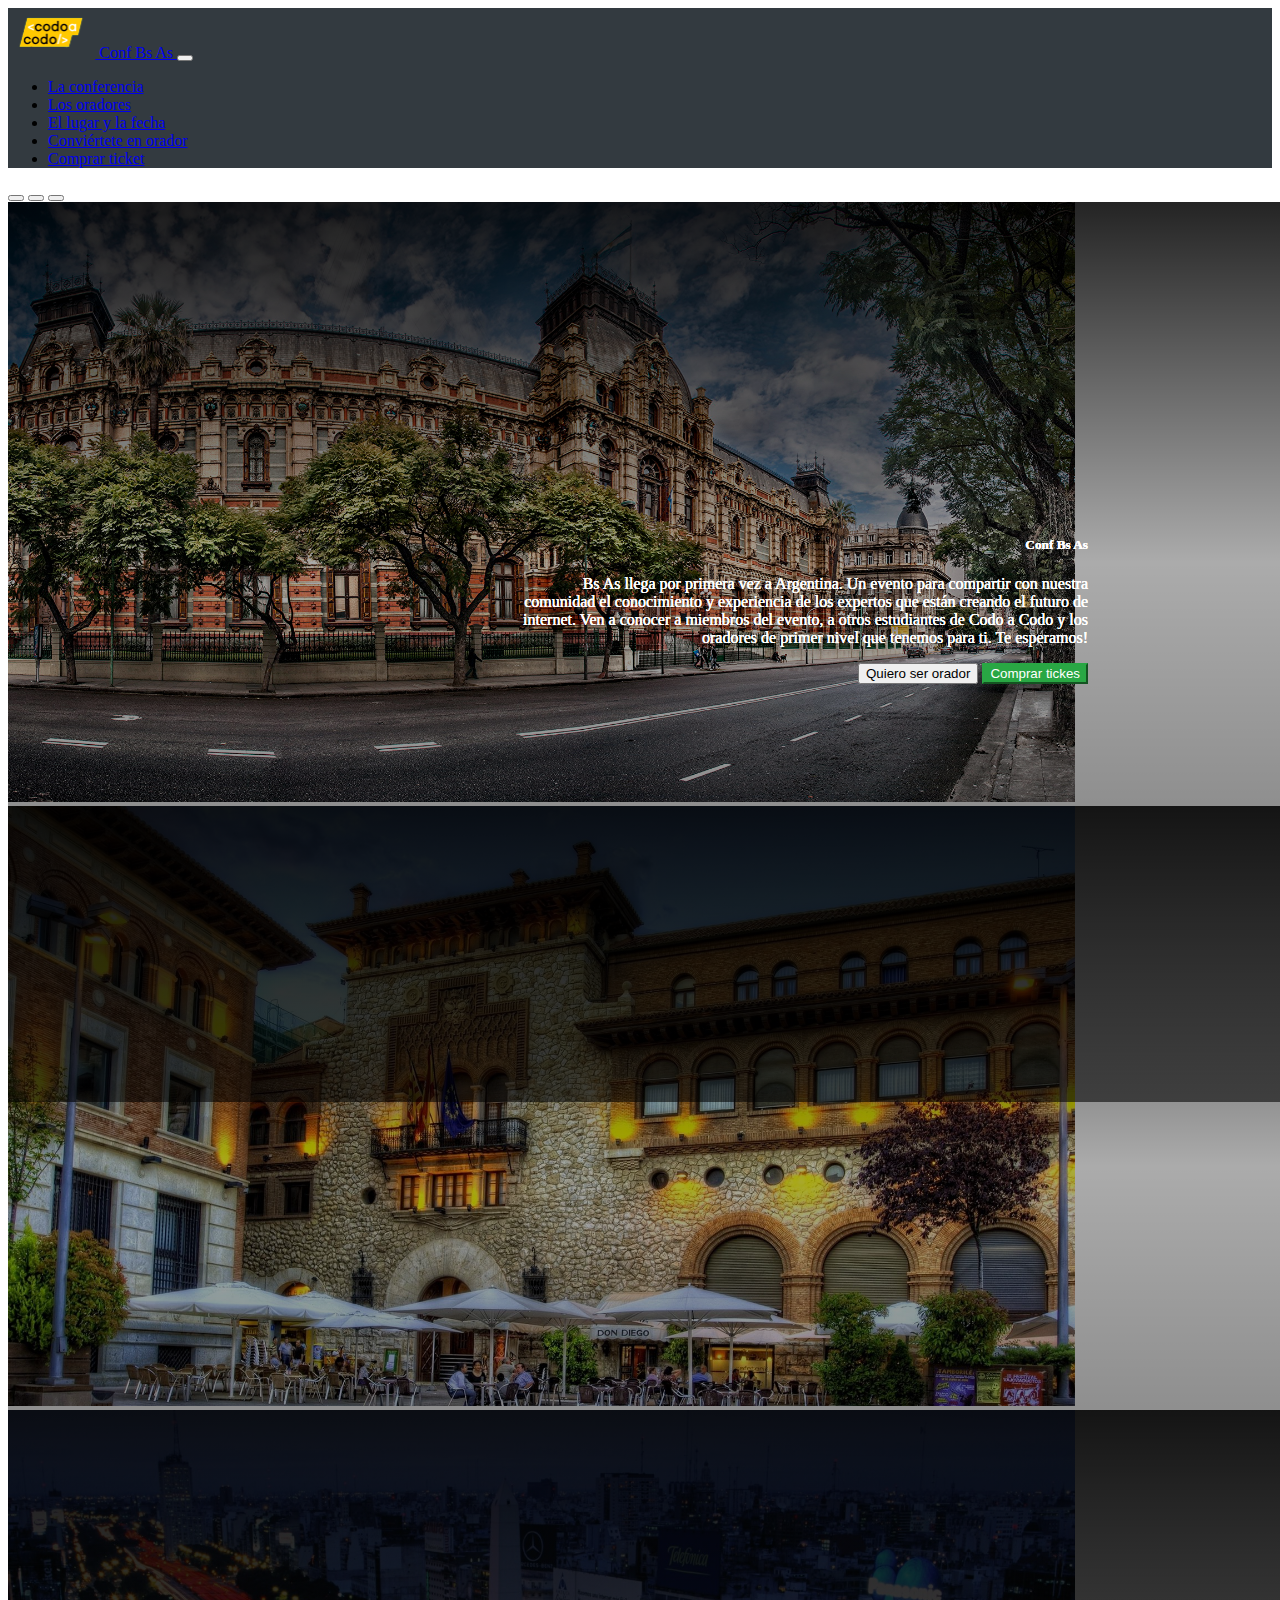
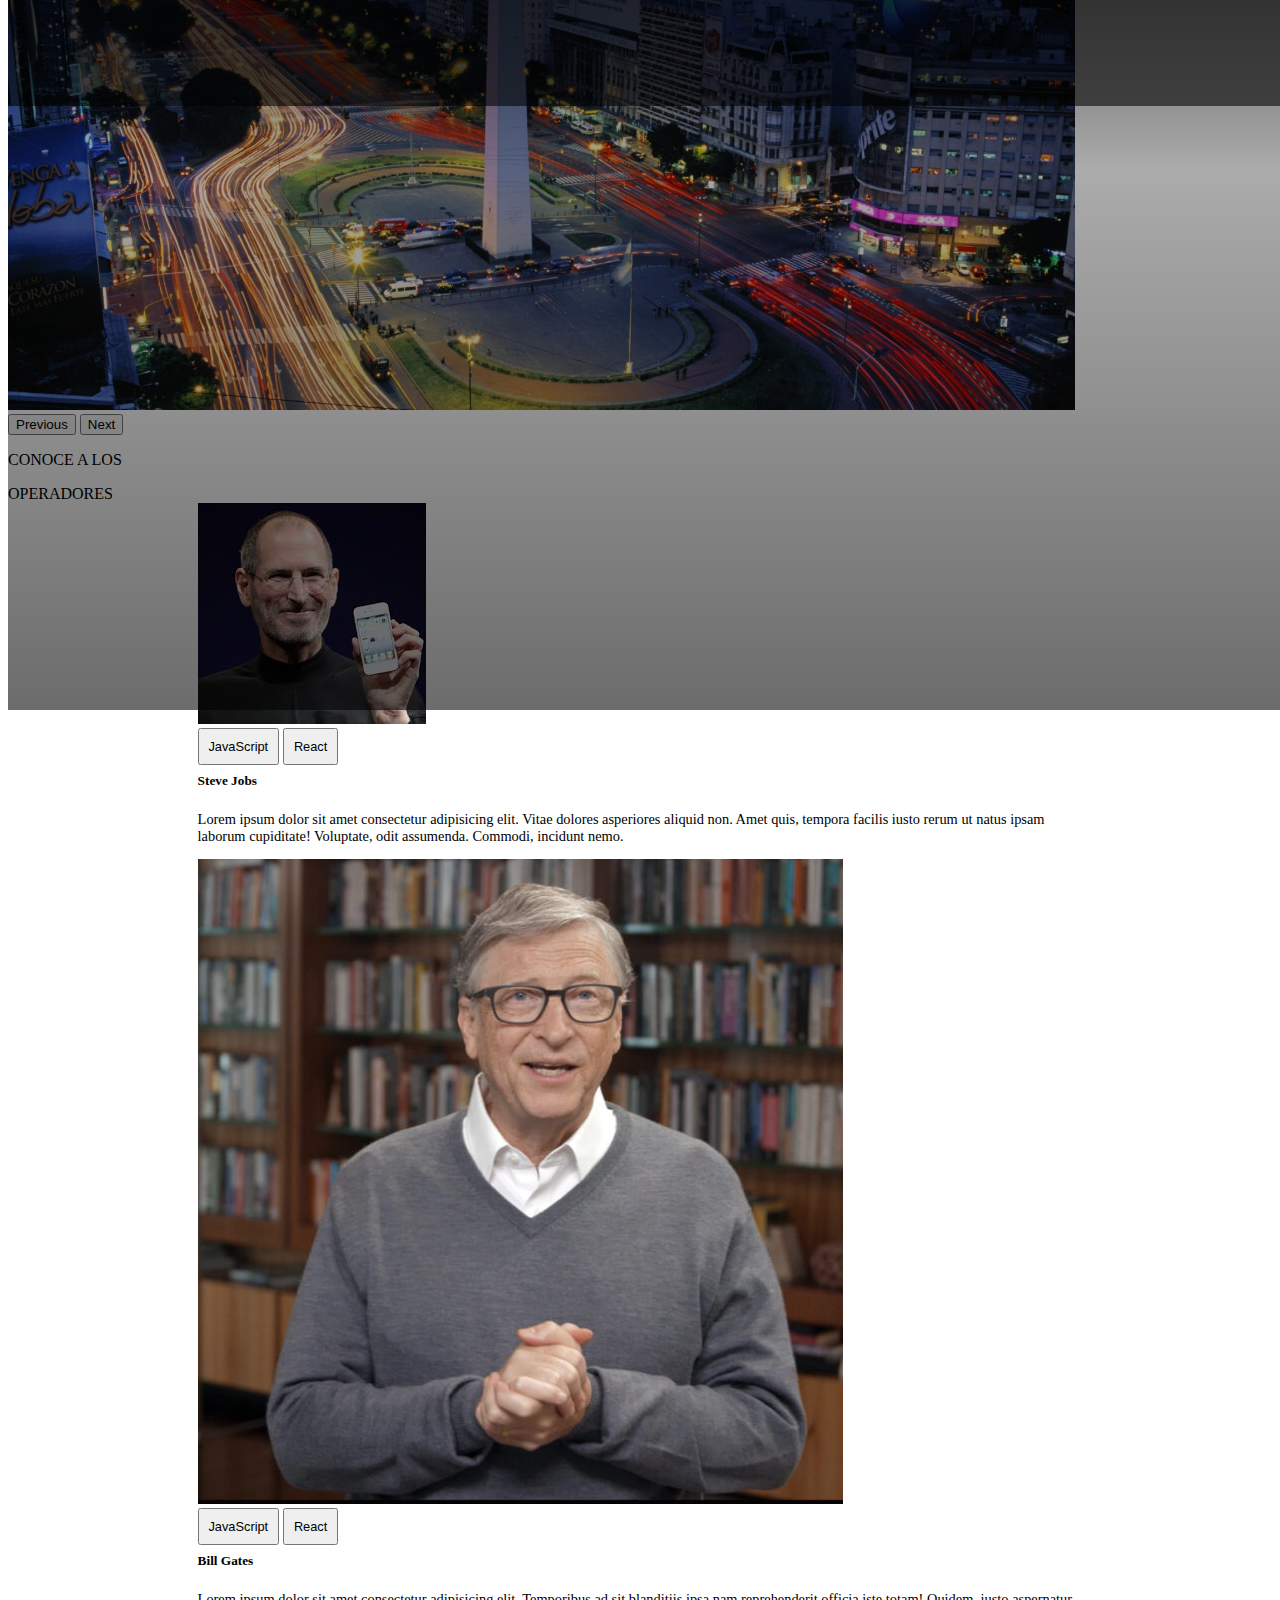
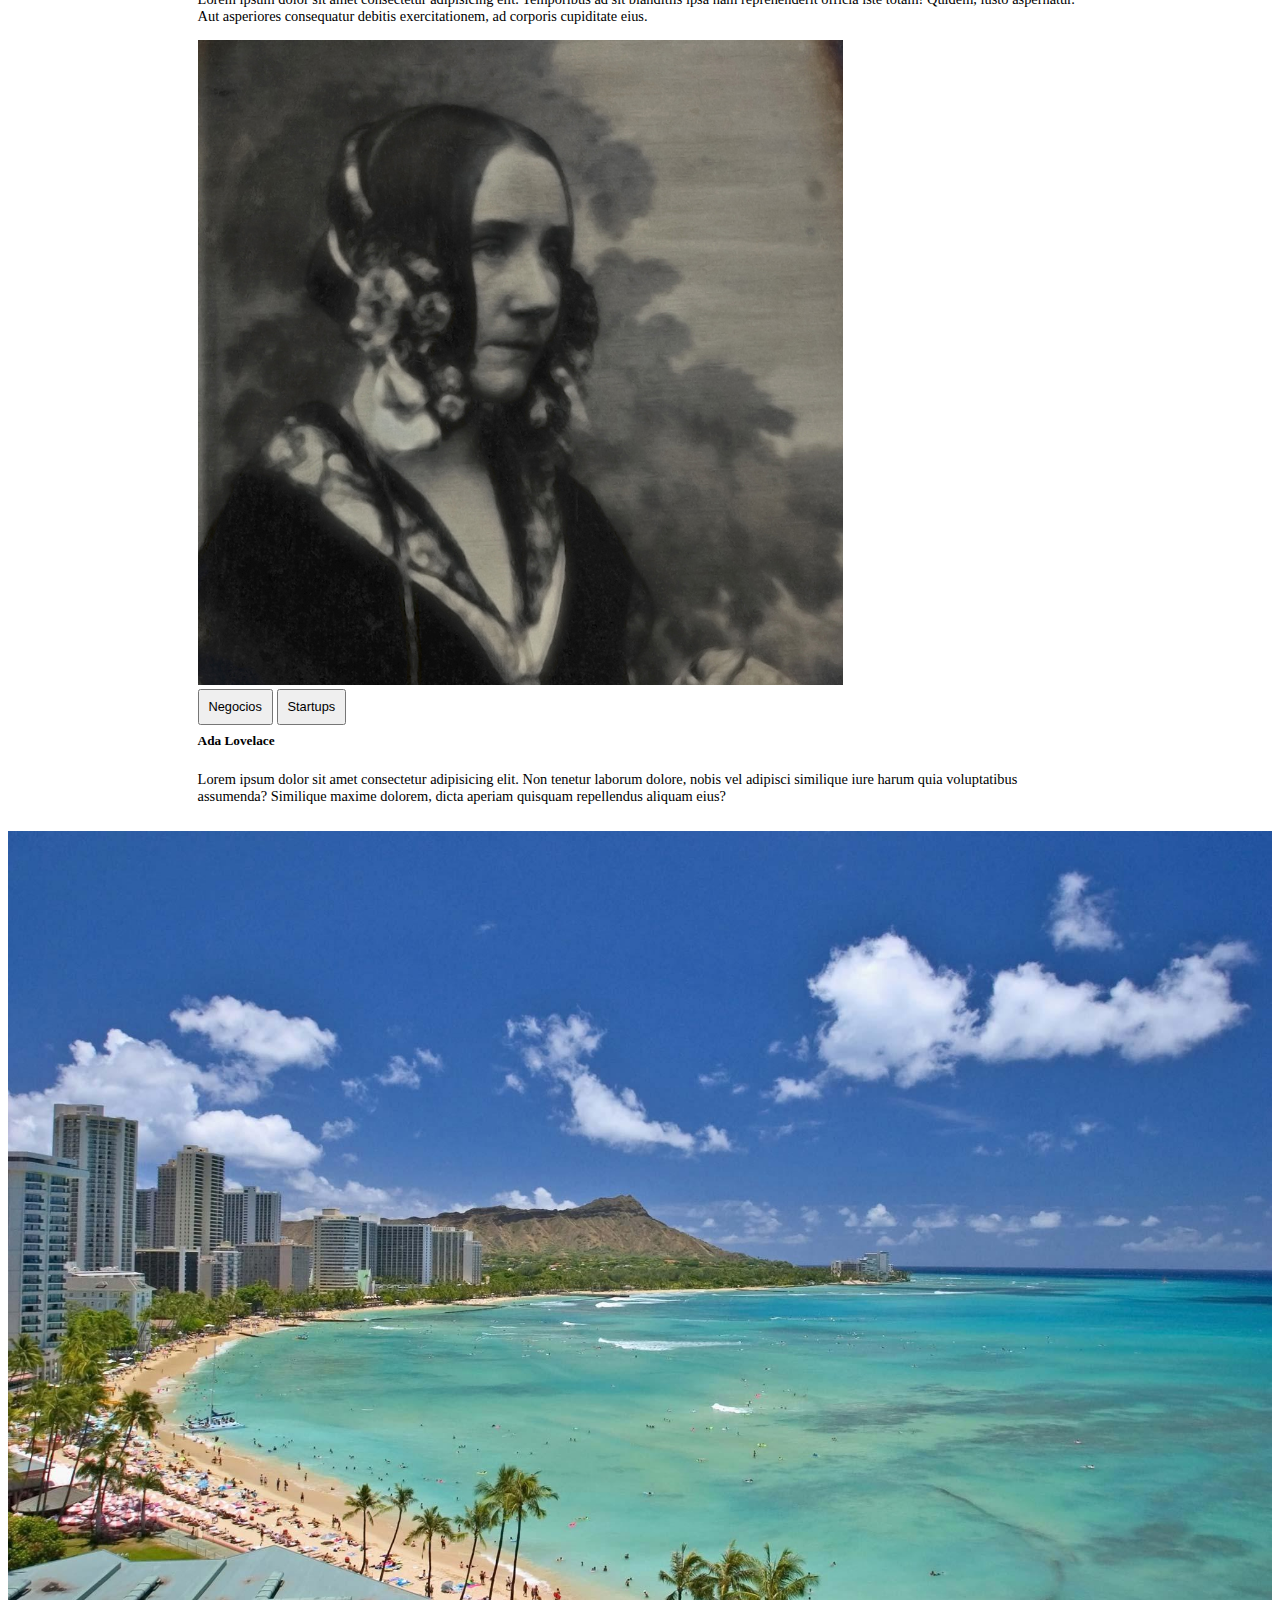
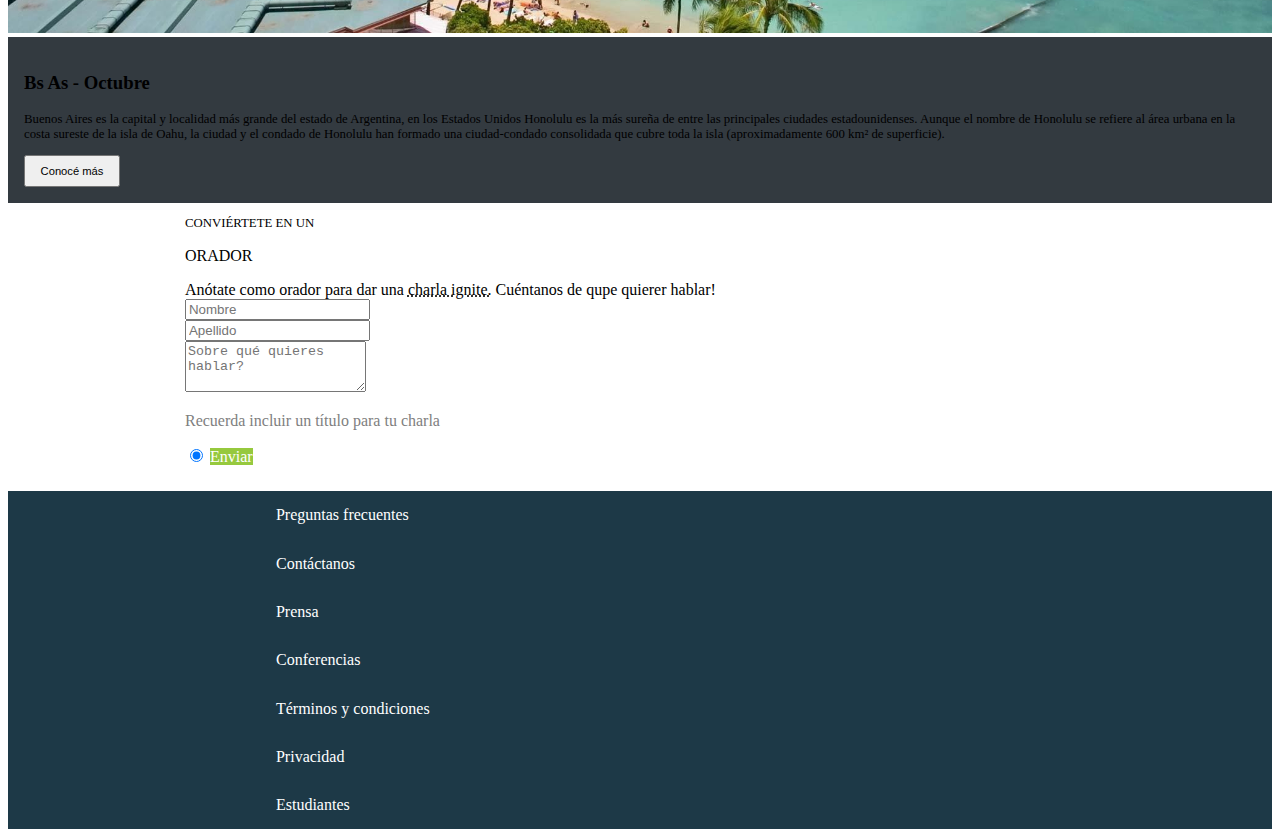
==== index.html @ 8b505942 "Trabajo Practico Integrador Front End - Codo a Codo - Comisión 22035" ====
<!doctype html>
<html lang="es">
  <head>
    <!-- Required meta tags -->
    <meta charset="utf-8">
    <meta name="viewport" content="width=device-width, initial-scale=1">
    <!-- Bootstrap CSS -->
    <link href="https://cdn.jsdelivr.net/npm/bootstrap@5.1.3/dist/css/bootstrap.min.css" rel="stylesheet" integrity="sha384-1BmE4kWBq78iYhFldvKuhfTAU6auU8tT94WrHftjDbrCEXSU1oBoqyl2QvZ6jIW3" crossorigin="anonymous">
    <title>Bienvenido</title>
    <link rel="stylesheet" href="css/style.css">
  </head>
  <body>
        <div class="container-fluid p-0">
                <header>
                    <nav class="navbar navbar-expand-lg navbar-dark estilo__nav">
                        <div class="container">
                            <a class="navbar-brand" href="#">
                                <img src="img/codoacodo.png" alt="" height="50" class="d-inline-block align-text-center">
                                Conf Bs As
                            </a>
                            <button class="navbar-toggler" type="button" data-bs-toggle="collapse" data-bs-target="#navbarNavAltMarkup" aria-controls="navbarNavAltMarkup" aria-expanded="false" aria-label="Toggle navigation">
                                <span class="navbar-toggler-icon"></span>
                            </button>
                            <div class="collapse navbar-collapse justify-content-end" id="navbarNavAltMarkup">
                                <ul class="navbar-nav">
                                    <li class="nav-item">
                                        <a class="nav-link active" aria-current="page" href="#">La conferencia</a>
                                    </li>
                                    <li class="nav-item">
                                        <a class="nav-link" href="#">Los oradores</a>
                                    </li>
                                    <li class="nav-item">
                                        <a class="nav-link" href="#">El lugar y la fecha</a>
                                    </li>
                                    <li class="nav-item">
                                        <a class="nav-link" href="#">Conviértete en orador</a>
                                    </li>
                                    <li class="nav-item">
                                        <a class="nav-link text-success" href="#">Comprar ticket</a>
                                    </li>
                                </ul>
                            </div>
                        </div>
                    </nav>
                </header>
                <main>
                  <article>
                    <div id="carouselExampleCaptions" class="carousel slide" data-bs-ride="carousel">
                      <div class="carousel-indicators">
                        <button type="button" data-bs-target="#carouselExampleCaptions" data-bs-slide-to="0" class="active" aria-current="true" aria-label="Slide 1"></button>
                        <button type="button" data-bs-target="#carouselExampleCaptions" data-bs-slide-to="1" aria-label="Slide 2"></button>
                        <button type="button" data-bs-target="#carouselExampleCaptions" data-bs-slide-to="2" aria-label="Slide 3"></button>
                      </div>
                      <div class="carousel-inner">
                        
                        <div class="carousel-item active">
                          <div class="gradiente"></div>
                          <img src="img/ba1.jpg" class="d-block w-100" alt="...">
                          <div class="carousel-caption d-none d-md-block">
                            <h5>Conf Bs As</h5>
                            <p>Bs As llega por primera vez a Argentina. Un evento para compartir con nuestra comunidad el conocimiento y experiencia de los
                              expertos que están creando el futuro de internet. Ven a conocer a miembros del evento, a otros estudiantes de Codo a Codo y 
                              los oradores de primer nivel que tenemos para ti. Te esperamos!</p>
                            <div class="d-grid gap-2 d-md-block">
                              <button type="button" class="btn btn-outline-light">Quiero ser orador</button>
                              <button type="button" class="btn btn-success">Comprar tickes</button>
                            </div>
                          </div>
                        </div>
                        <div class="carousel-item">
                          <div class="gradiente"></div>
                          <img src="img/ba2.jpg" class="d-block w-100" alt="...">
                          <div class="carousel-caption d-none d-md-block">
                            <h5>Conf Bs As</h5>
                            <p>Bs As llega por primera vez a Argentina. Un evento para compartir con nuestra comunidad el conocimiento y experiencia de los
                              expertos que están creando el futuro de internet. Ven a conocer a miembros del evento, a otros estudiantes de Codo a Codo y 
                              los oradores de primer nivel que tenemos para ti. Te esperamos!</p>
                            <div class="d-grid gap-2 d-md-block">
                              <button type="button" class="btn btn-outline-light">Quiero ser orador</button>
                              <button type="button" class="btn btn-success">Comprar tickes</button>
                            </div>
                          </div>
                        </div>
                        <div class="carousel-item">
                          <div class="gradiente"></div>
                          <img src="img/ba3.jpg" class="d-block w-100" alt="...">
                          <div class="carousel-caption d-none d-md-block">
                            <h5>Conf Bs As</h5>
                            <p>Bs As llega por primera vez a Argentina. Un evento para compartir con nuestra comunidad el conocimiento y experiencia de los
                              expertos que están creando el futuro de internet. Ven a conocer a miembros del evento, a otros estudiantes de Codo a Codo y 
                              los oradores de primer nivel que tenemos para ti. Te esperamos!</p>
                            <div class="d-grid gap-2 d-md-block">
                              <button type="button" class="btn btn-outline-light">Quiero ser orador</button>
                              <button type="button" class="btn btn-success">Comprar tickes</button>
                            </div>
                          </div>
                        </div>
                      </div>
                      <button class="carousel-control-prev" type="button" data-bs-target="#carouselExampleCaptions" data-bs-slide="prev">
                        <span class="carousel-control-prev-icon" aria-hidden="true"></span>
                        <span class="visually-hidden">Previous</span>
                      </button>
                      <button class="carousel-control-next" type="button" data-bs-target="#carouselExampleCaptions" data-bs-slide="next">
                        <span class="carousel-control-next-icon" aria-hidden="true"></span>
                        <span class="visually-hidden">Next</span>
                      </button>
                    </div>
                  </article>

                  <article>
                    <div class="text-center">
                      <p>CONOCE A LOS</p>
                      <p class="fs-4 fw-bold">OPERADORES</p>
                    </div>
                    <div class="div card__oradores">
                      <div class="row row-cols-1 row-cols-md-3 g-4">
                        <div class="col">
                          <div class="card h-100">
                            <img src="img/steve.jpg" class="card-img-top" alt="...">
                            <div class="card-body">
                              <button type="button" class="btn btn-warning fw-bold">JavaScript</button>
                              <button type="button" class="btn btn-info fw-bold text-light">React</button>
                              <h5 class="card-title">Steve Jobs</h5>
                              <p class="card-text">Lorem ipsum dolor sit amet consectetur adipisicing elit. Vitae dolores asperiores aliquid non. Amet quis, tempora facilis iusto rerum ut natus ipsam laborum cupiditate! Voluptate, odit assumenda. Commodi, incidunt nemo.</p>
                            </div>
                          </div>
                        </div>
                        <div class="col">
                          <div class="card h-100">
                            <img src="img/bill.jpg" class="card-img-top" alt="...">
                            <div class="card-body">
                              <button type="button" class="btn btn-warning fw-bold">JavaScript</button>
                              <button type="button" class="btn btn-info fw-bold text-light">React</button>
                              <h5 class="card-title">Bill Gates</h5>
                              <p class="card-text">Lorem ipsum dolor sit amet consectetur adipisicing elit. Temporibus ad sit blanditiis ipsa nam reprehenderit officia iste totam! Quidem, iusto aspernatur. Aut asperiores consequatur debitis exercitationem, ad corporis cupiditate eius.</p>
                            </div>
                          </div>
                        </div>
                        <div class="col">
                          <div class="card h-100">
                            <img src="img/ada.jpeg" class="card-img-top" alt="...">
                            <div class="card-body">
                              <button type="button" class="btn btn-secondary fw-bold">Negocios</button>
                              <button type="button" class="btn btn-danger fw-bold text-light">Startups</button>
                              <h5 class="card-title">Ada Lovelace</h5>
                              <p class="card-text">Lorem ipsum dolor sit amet consectetur adipisicing elit. Non tenetur laborum dolore, nobis vel adipisci similique iure harum quia voluptatibus assumenda? Similique maxime dolorem, dicta aperiam quisquam repellendus aliquam eius?</p>
                            </div>
                          </div>
                        </div>
                      </div>
                    </div>
                  </article>

                  <article>
                    <div class="row pantalla__dividida">
                        <div class="col-md-6 pantalla__dividida__img">
                          <img src="img/honolulu.jpg" width = "1000" alt="">
                        </div>
                        <div class="col-md-6 pantalla__dividida__texto text-light">
                          <h3>Bs As - Octubre</h3>
                          <p>Buenos Aires es la capital y localidad más grande del estado de Argentina,
                            en los Estados Unidos
                            Honolulu es la más sureña de entre las principales ciudades estadounidenses.
                            Aunque el nombre de Honolulu se refiere al área urbana en la costa sureste de la isla
                            de Oahu, la ciudad y el condado de Honolulu han formado una ciudad-condado 
                            consolidada que cubre toda la isla (aproximadamente 600 km² de superficie).</p>
                            <button type="button" class="btn btn-outline-light">Conocé más</button>
                        </div>
                    </div>
                  </article>

                  <article>
                    <div class="article__form">
                      <div class="text-center mb-2">
                        <p class="parrafo">CONVIÉRTETE EN UN</p>
                        <p class="fs-2 fw-bold">ORADOR</p>
                        <P>Anótate como orador para dar una <abbr title="attribute">charla ignite.</abbr> Cuéntanos de qupe quierer hablar!</P>
                      </div>
                      <div class="row">
                        <div class="col">
                          <input type="text" class="form-control" placeholder="Nombre" aria-label="First name">
                        </div>
                        <div class="col">
                          <input type="text" class="form-control" placeholder="Apellido" aria-label="Last name">
                        </div>
                      </div>
                      <div class="mb-3 mt-3">
                        <textarea class="form-control" placeholder="Sobre qué quieres hablar?" id="floatingTextarea2" rows="3"></textarea>
                        <div class="text__area">
                          <p>Recuerda incluir un título para tu charla</p>
                        </div>
                      </div>
                      <div class="article__form__btn">
                        <input type="radio" class="btn-check" name="options-outlined" id="success-outlined" autocomplete="off" checked>
                        <label class="btn" for="success-outlined">Enviar</label>
                      </div>
                    </div>
                  </article>
                </main>

                <footer>
                  <div class="foooter__links">
                    <div class="row row__footer">
                      <div class="col-xl text-center list__footer" ><a href="">Preguntas frecuentes</a> </div>
                      <div class="col-xl text-center list__footer" ><a href="">Contáctanos</a> </div>
                      <div class="col-xl text-center list__footer" ><a href="">Prensa</a> </div>
                      <div class="col-xl text-center list__footer" ><a href="">Conferencias</a> </div>
                      <div class="col-xl text-center list__footer" ><a href="">Términos y condiciones</a> </div>
                      <div class="col-xl text-center list__footer" ><a href="">Privacidad</a> </div>
                      <div class="col-xl text-center list__footer" ><a href="">Estudiantes</a> </li>
                    </div>
                  </div>
                </footer>
        </div>
    <!-- Option 1: Bootstrap Bundle with Popper -->
    <script src="https://cdn.jsdelivr.net/npm/bootstrap@5.1.3/dist/js/bootstrap.bundle.min.js" integrity="sha384-ka7Sk0Gln4gmtz2MlQnikT1wXgYsOg+OMhuP+IlRH9sENBO0LRn5q+8nbTov4+1p" crossorigin="anonymous"></script>
  </body>
</html>
---- css/style.css ----
.estilo__nav{
    background-color: #333a40;
}


.carousel-item img{
    position: relative;
    object-fit: cover;
    max-height: 600px;
    Overflow: hidden;
    z-index: 0;
}

.carousel-caption {
    position: absolute;
    right: 15%;
    bottom: 1.25rem;
    left: 40%;
    padding-top: 1.25rem;
    padding-bottom: 12.25rem;
    color: #fff;
    text-align: end;
    z-index: 30;
}

.btn-success {
    color: #fff;
    background-color: #29a744;
    border-color: #29a744;
}

.carousel{
    margin-bottom: 1%;
}
.gradiente{
    position: absolute;
    width: 100%;
    height: 100%;
    background-image: linear-gradient(to top,rgba(0, 0, 0, 0.577) 0,rgba(0, 0, 0, 0.329) 60%,rgb(0 0 0 / 86%) 100%);
    z-index: 10;
}

.carousel-control-next{
    z-index: 30;
}

.carousel-control-prev{
    z-index: 30;
}

.text-center p{
    margin-bottom: 0px;
}
.card__oradores{
    margin: 0% 15% 2% 15%;
}

.card img{
    Overflow: hidden;
    object-fit: contain ;
}

.card-title {
    margin-top: 0.5rem;
}

.card-body{
    height: 35%;
}

.card-body p {
    font-size: 0.9rem;
}

.card-body button{
    padding: 1%;
    font-size: 80%;
}

.pantalla__dividida{
    margin: 0 0 1% 0;
}

.pantalla__dividida__texto {
    padding: 1rem;
    background-color: #333a40;
}
.pantalla__dividida__texto p{
    font-size: 0.8rem;

}
.pantalla__dividida__img{
    padding: 0;
}
.pantalla__dividida__img img{
    object-fit: cover;
    width: 100%;
}

.pantalla__dividida button{
    height: 2rem;
    width: 6rem;
    font-size: 0.7rem;
    padding: 0;
}

.article__form{
    padding: 0% 14% 2% 14%;
}

.parrafo{
    font-size: 0.8rem;
}

.article__form__btn label{
    background-color: #96c93e;
    width: 100%;
    color: white;
}

.text__area{
    color: gray;
}

.list__footer{
    margin-bottom: 0px;
    padding: 2%;
}

.row__footer{
    margin: 0%;
    padding: 0% 20% 0% 20%;
}
.list__footer a{
    color: white;
    text-decoration: none;
}

.foooter__links{
    background-color: #1d3947;
}
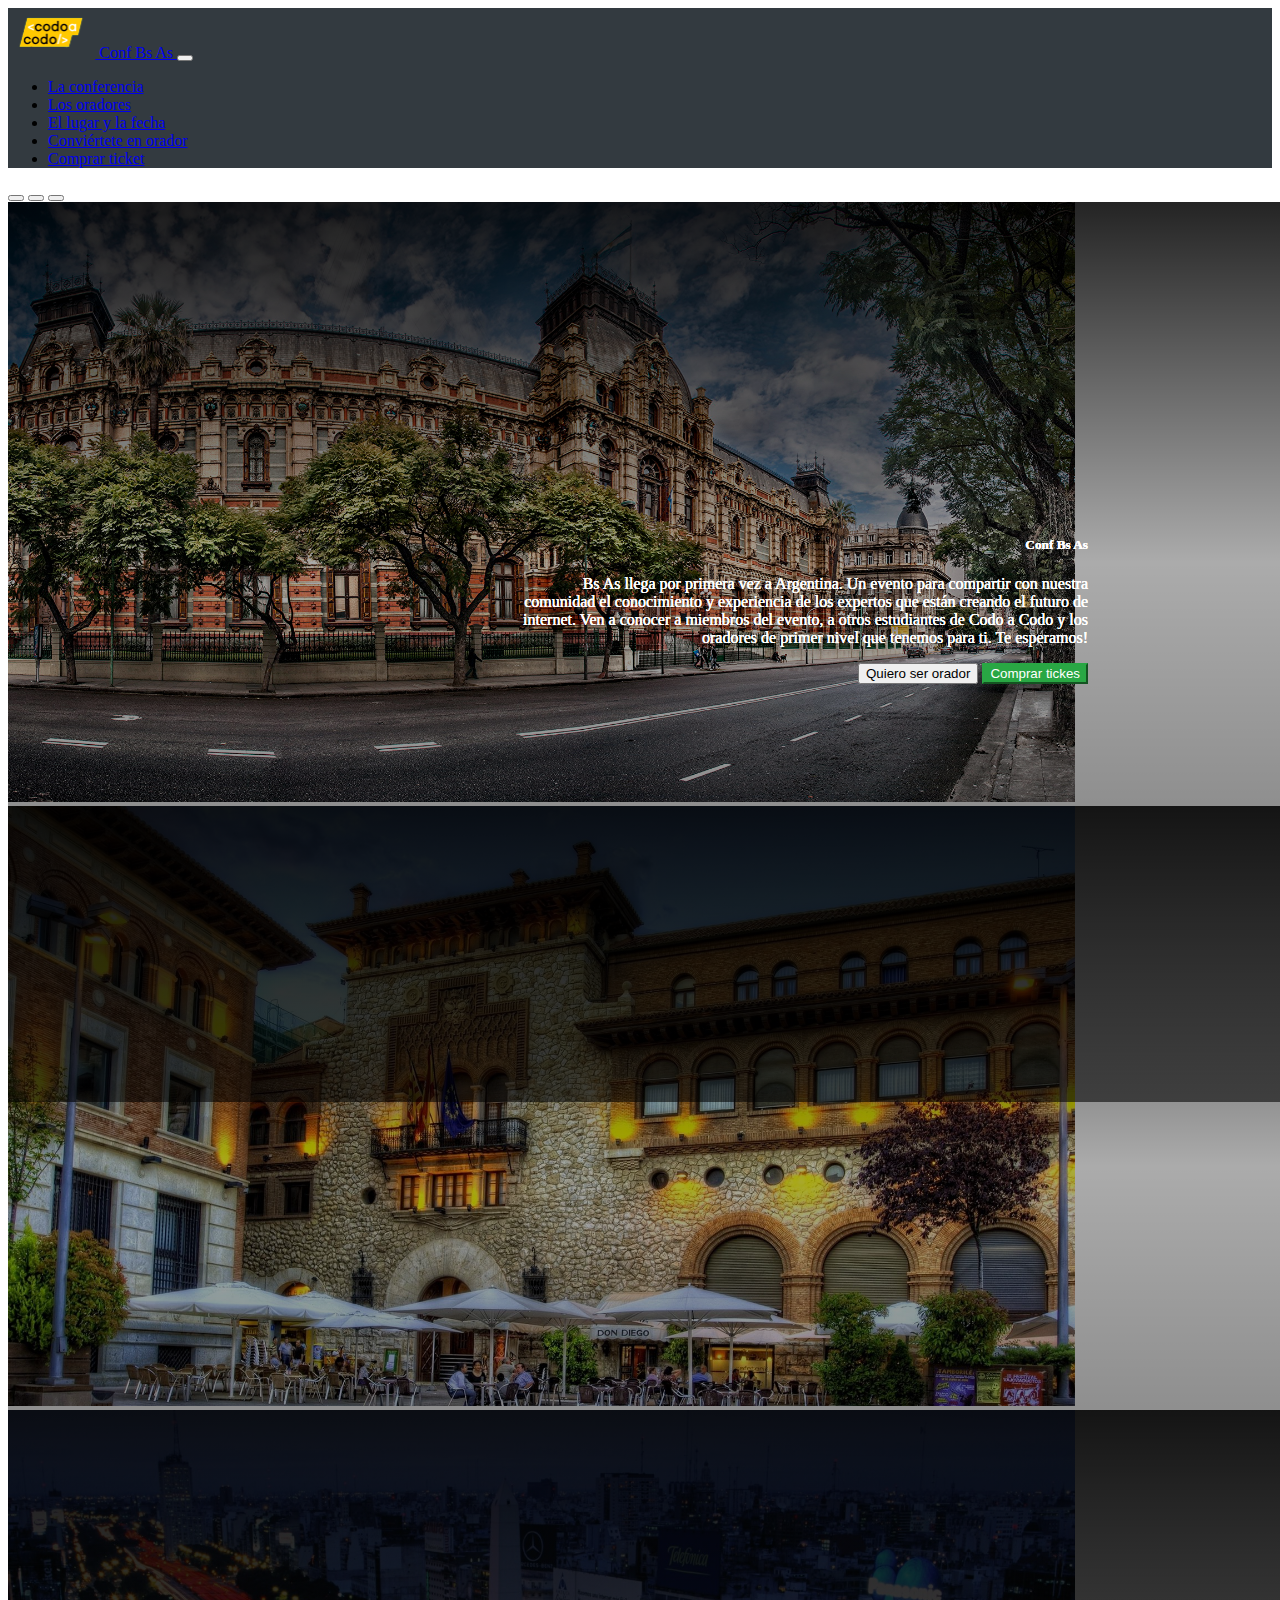
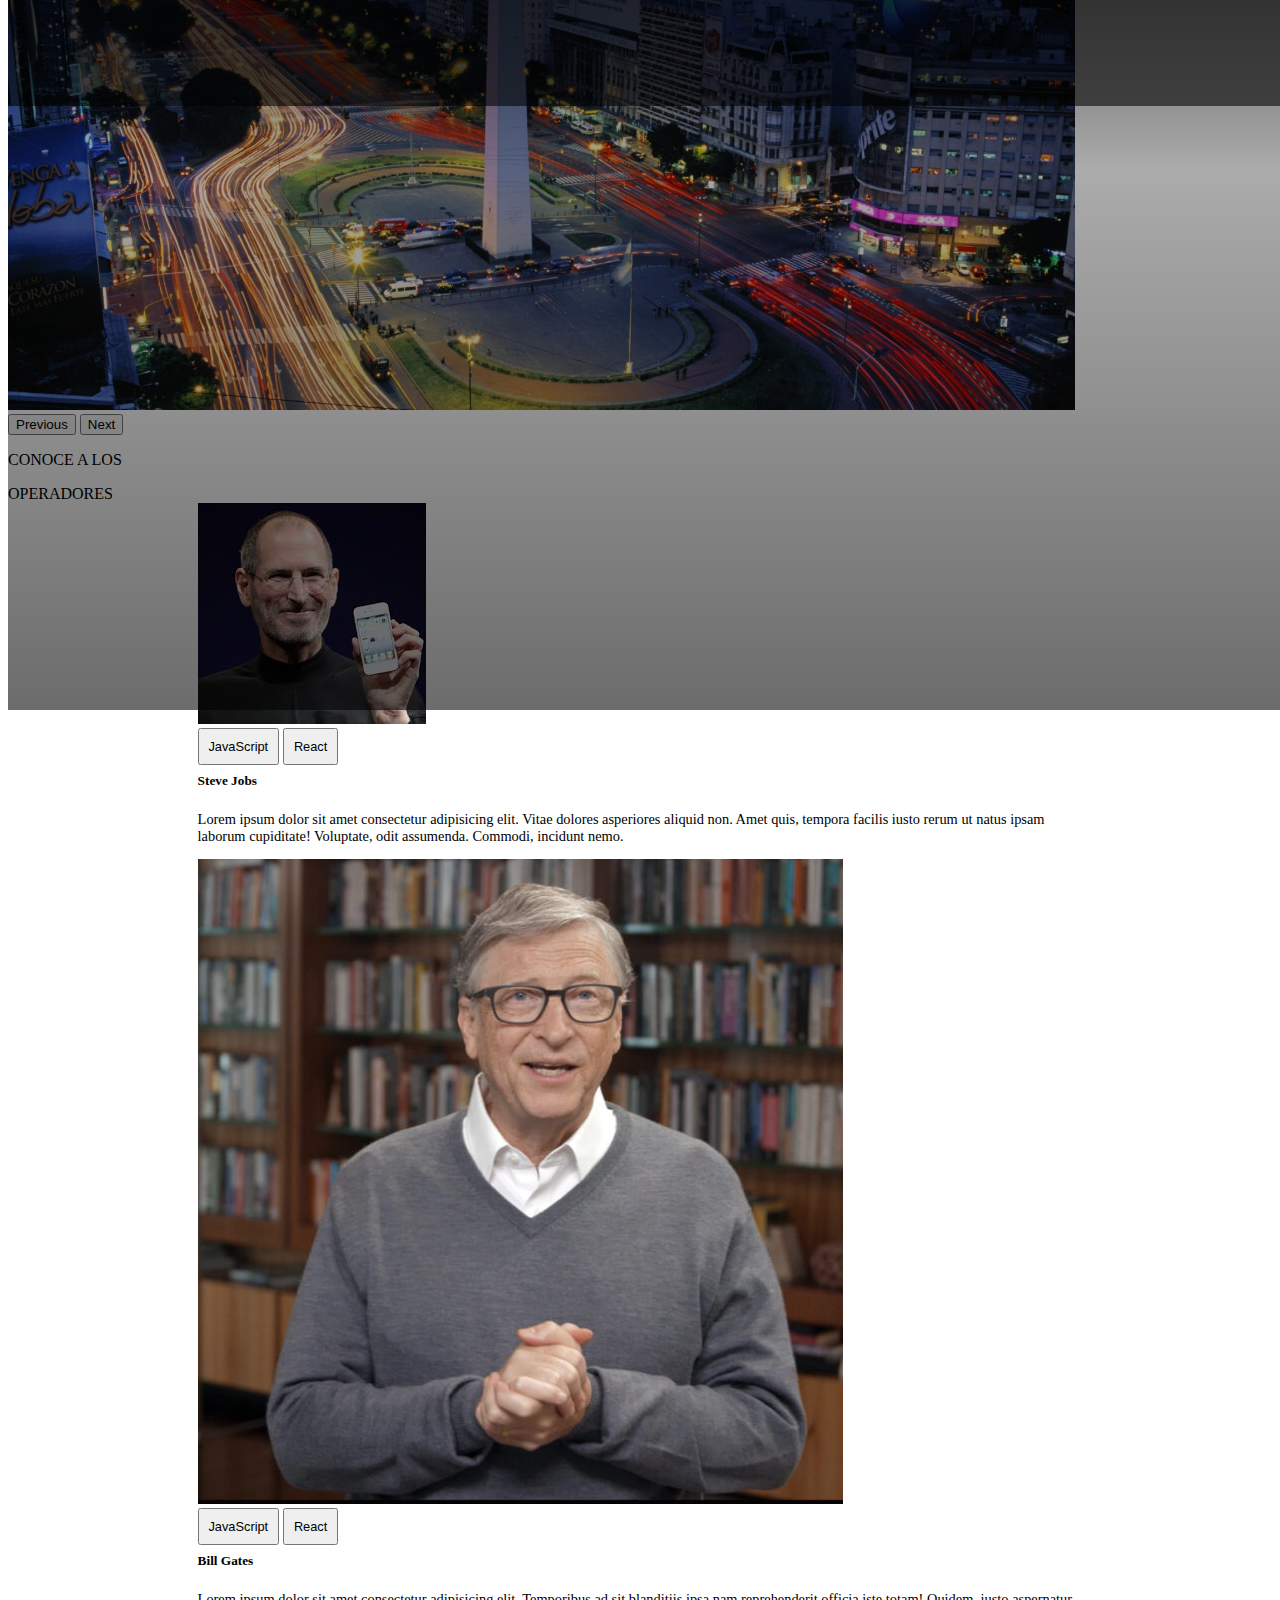
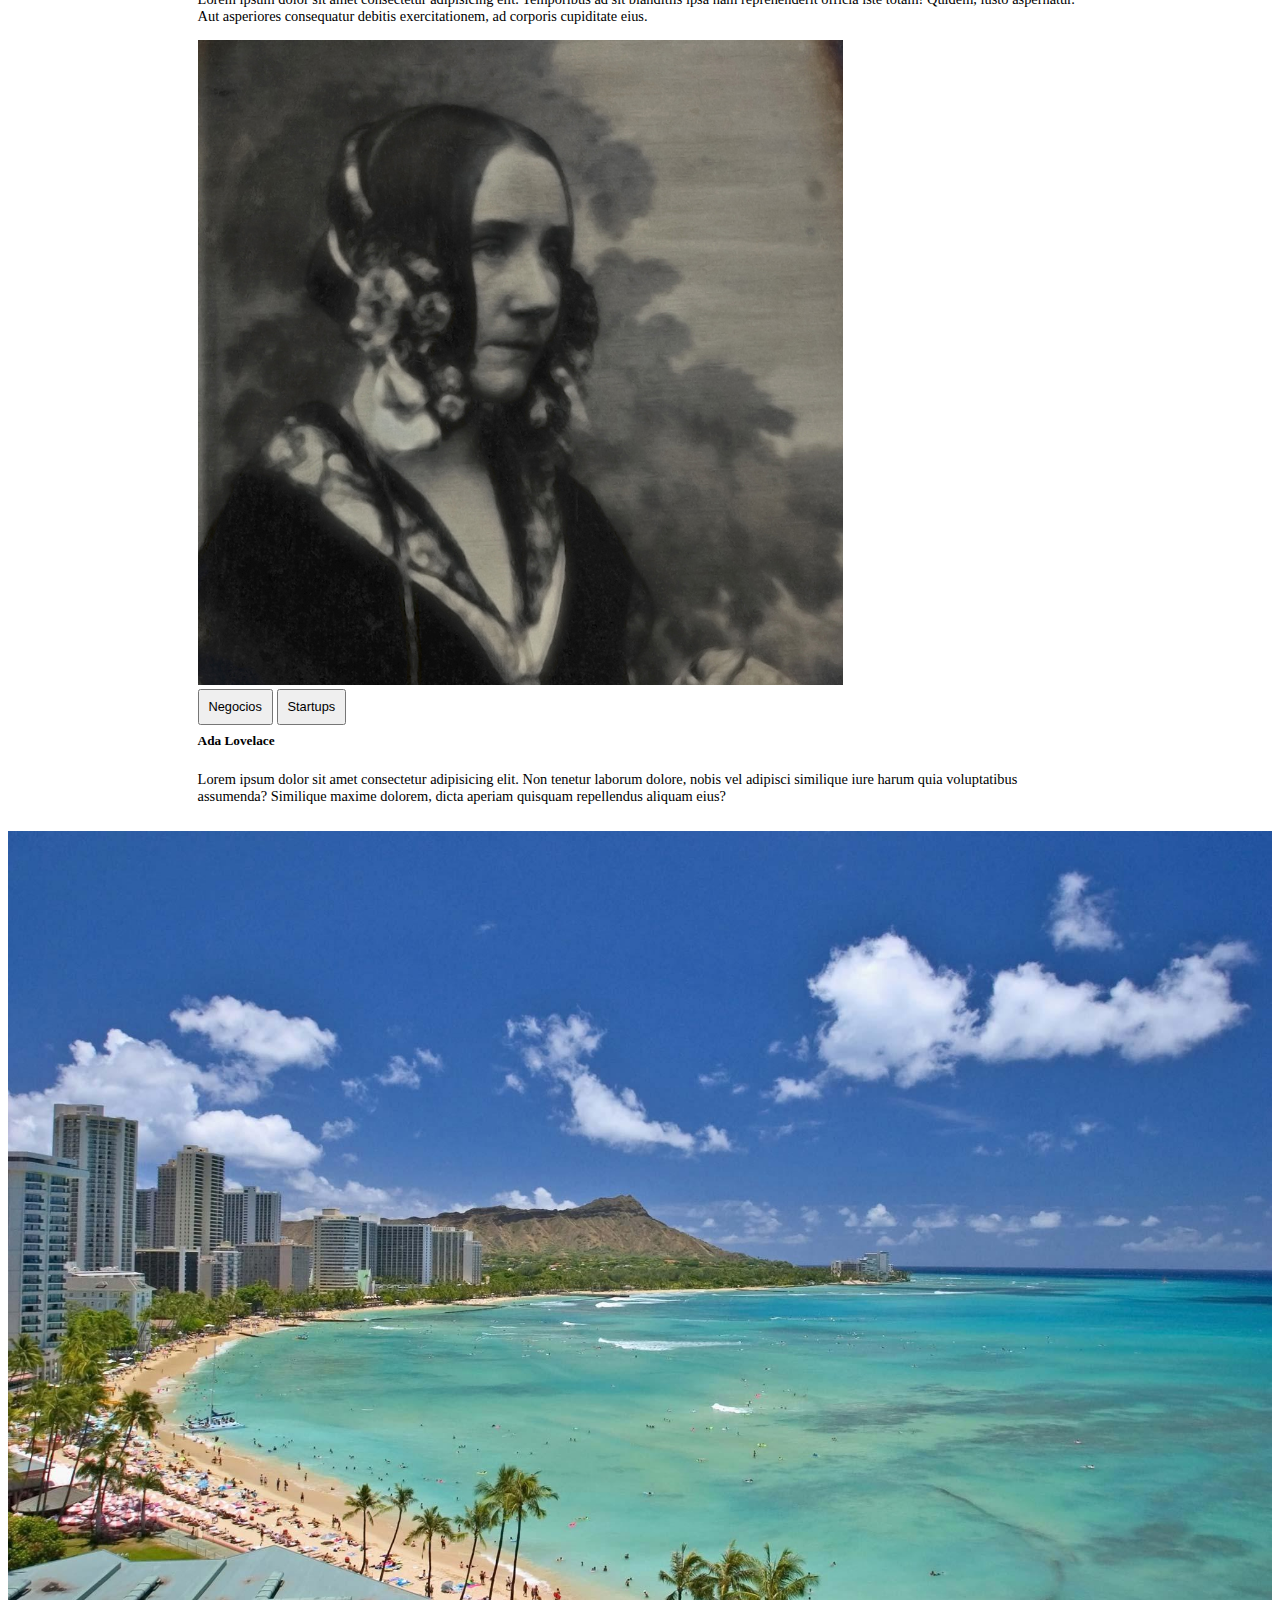
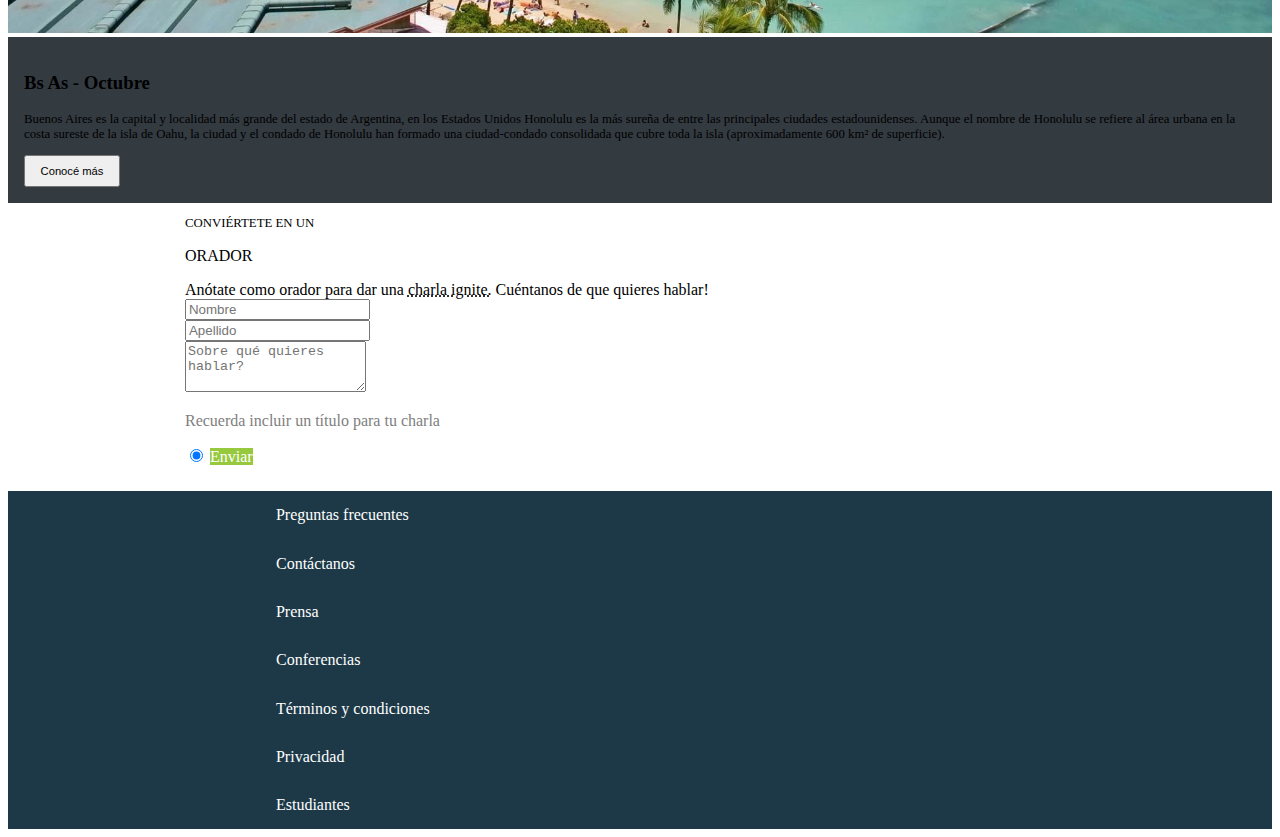
==== commit a9dfe3af: "Update index.html" ====
--- a/index.html
+++ b/index.html
@@ -174,7 +174,7 @@
                       <div class="text-center mb-2">
                         <p class="parrafo">CONVIÉRTETE EN UN</p>
                         <p class="fs-2 fw-bold">ORADOR</p>
-                        <P>Anótate como orador para dar una <abbr title="attribute">charla ignite.</abbr> Cuéntanos de qupe quierer hablar!</P>
+                        <P>Anótate como orador para dar una <abbr title="attribute">charla ignite.</abbr> Cuéntanos de que quieres hablar!</P>
                       </div>
                       <div class="row">
                         <div class="col">
@@ -215,4 +215,4 @@
     <!-- Option 1: Bootstrap Bundle with Popper -->
     <script src="https://cdn.jsdelivr.net/npm/bootstrap@5.1.3/dist/js/bootstrap.bundle.min.js" integrity="sha384-ka7Sk0Gln4gmtz2MlQnikT1wXgYsOg+OMhuP+IlRH9sENBO0LRn5q+8nbTov4+1p" crossorigin="anonymous"></script>
   </body>
-</html>+</html>
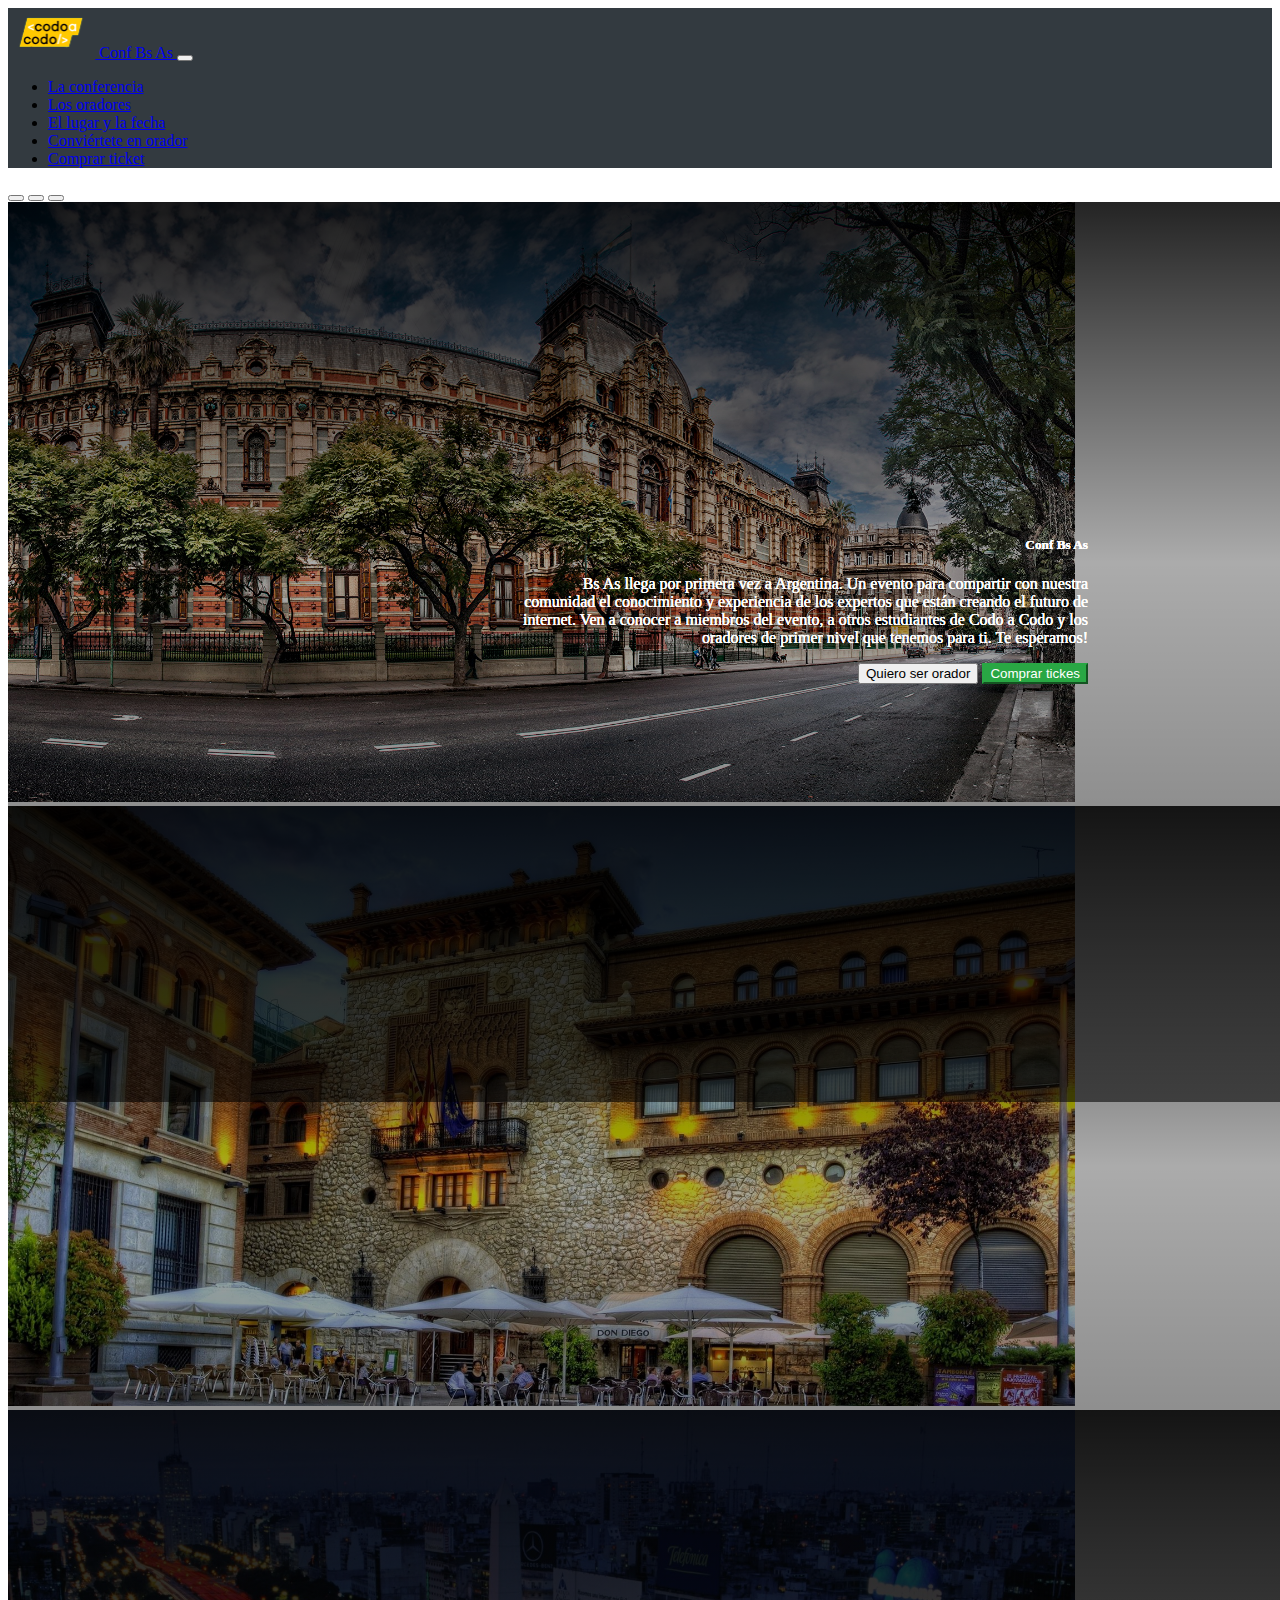
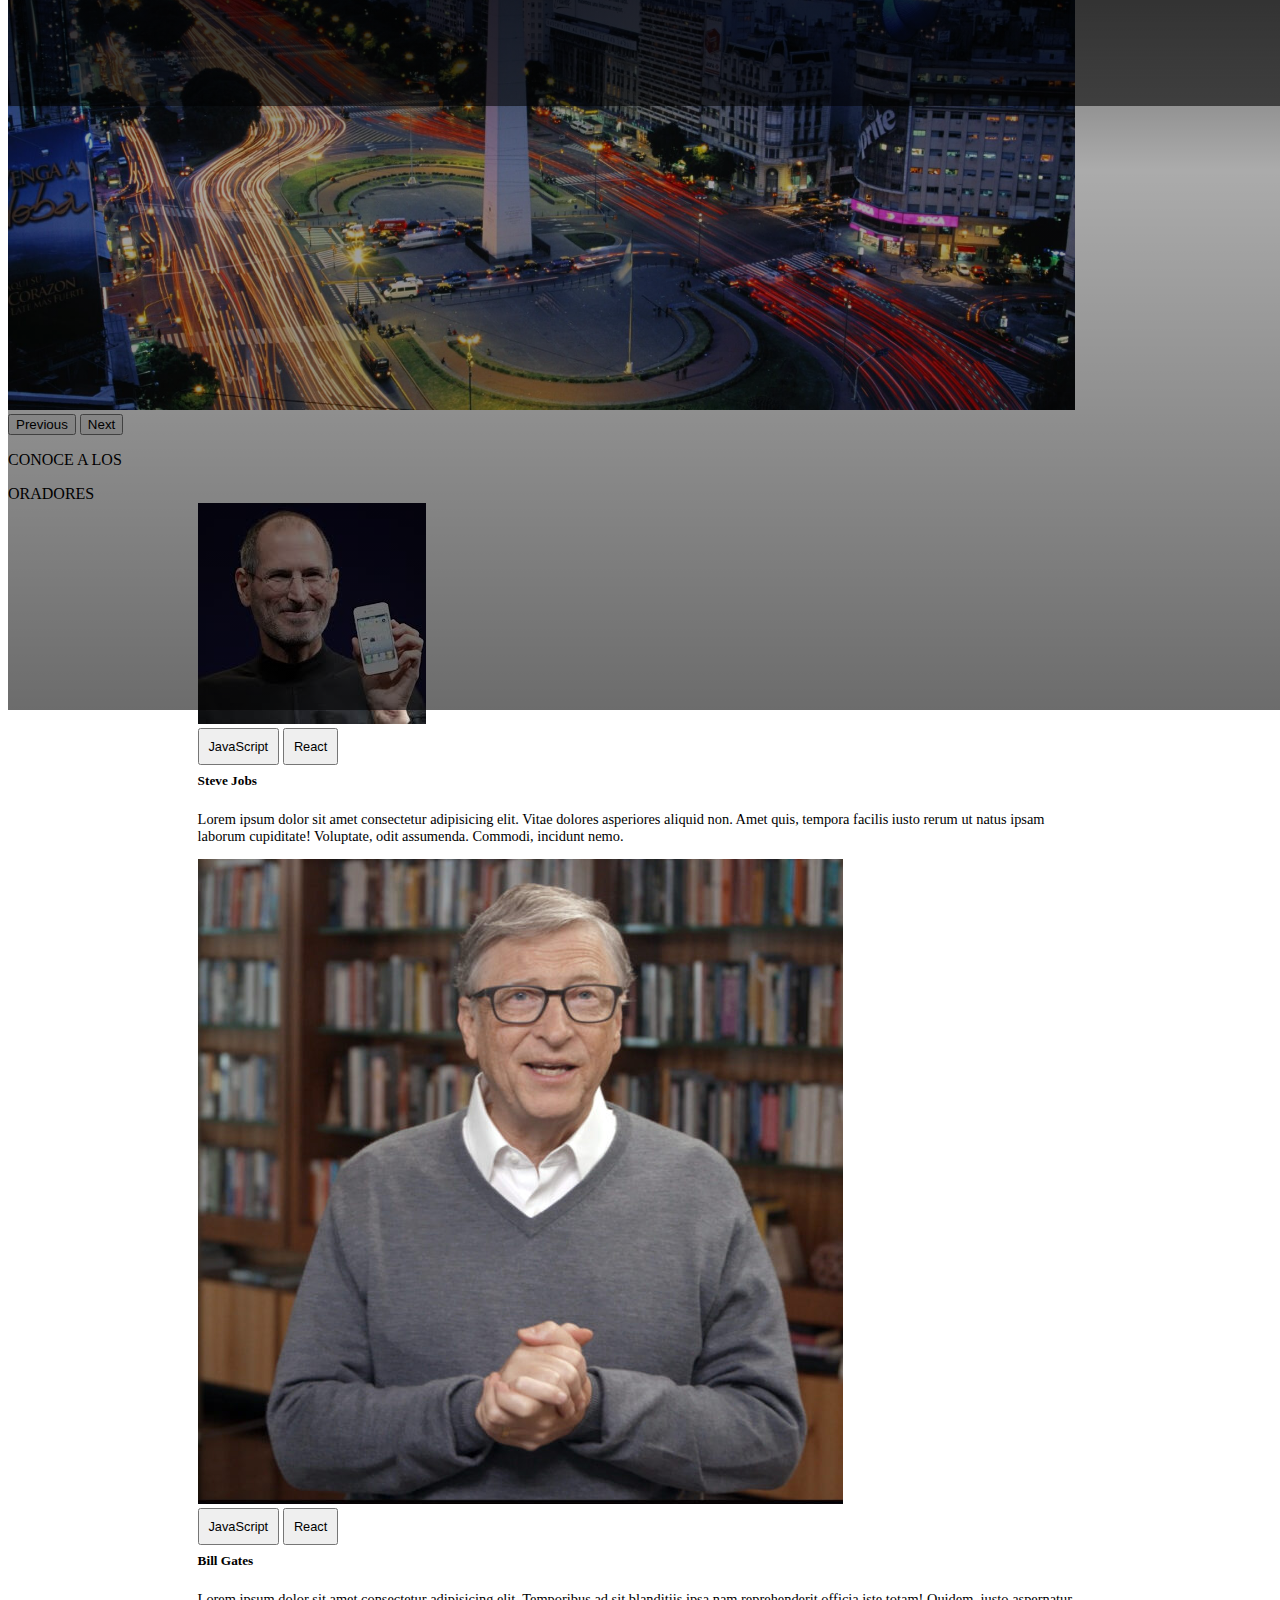
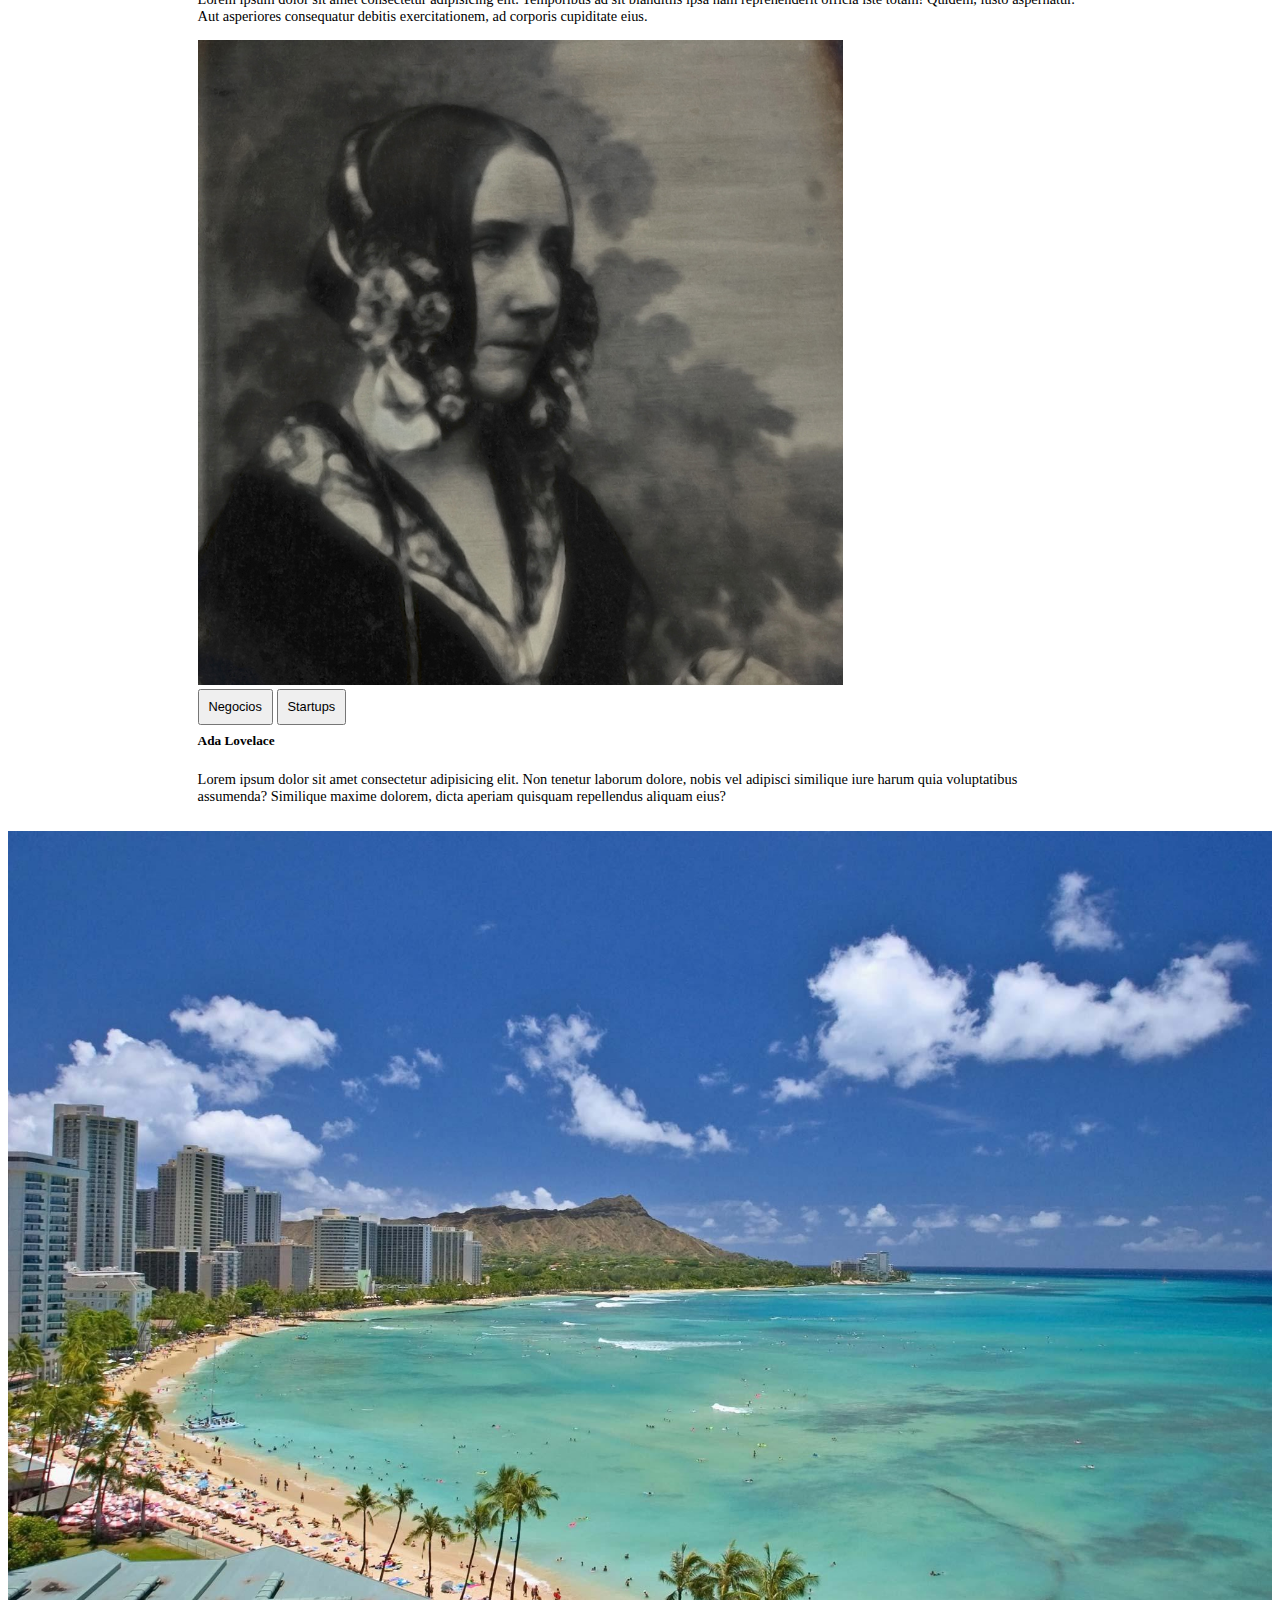
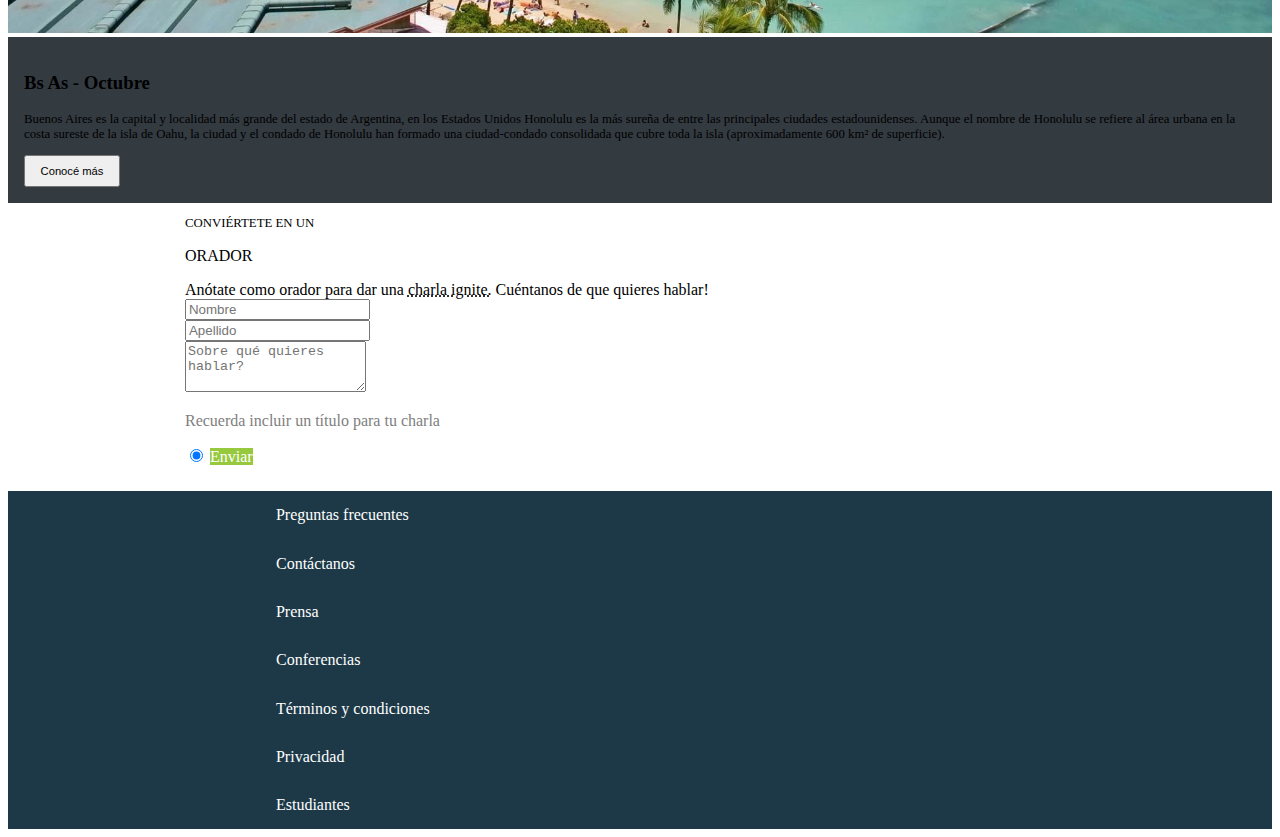
==== commit 678d5a5c: "Update index.html" ====
--- a/index.html
+++ b/index.html
@@ -110,7 +110,7 @@
                   <article>
                     <div class="text-center">
                       <p>CONOCE A LOS</p>
-                      <p class="fs-4 fw-bold">OPERADORES</p>
+                      <p class="fs-4 fw-bold">ORADORES</p>
                     </div>
                     <div class="div card__oradores">
                       <div class="row row-cols-1 row-cols-md-3 g-4">
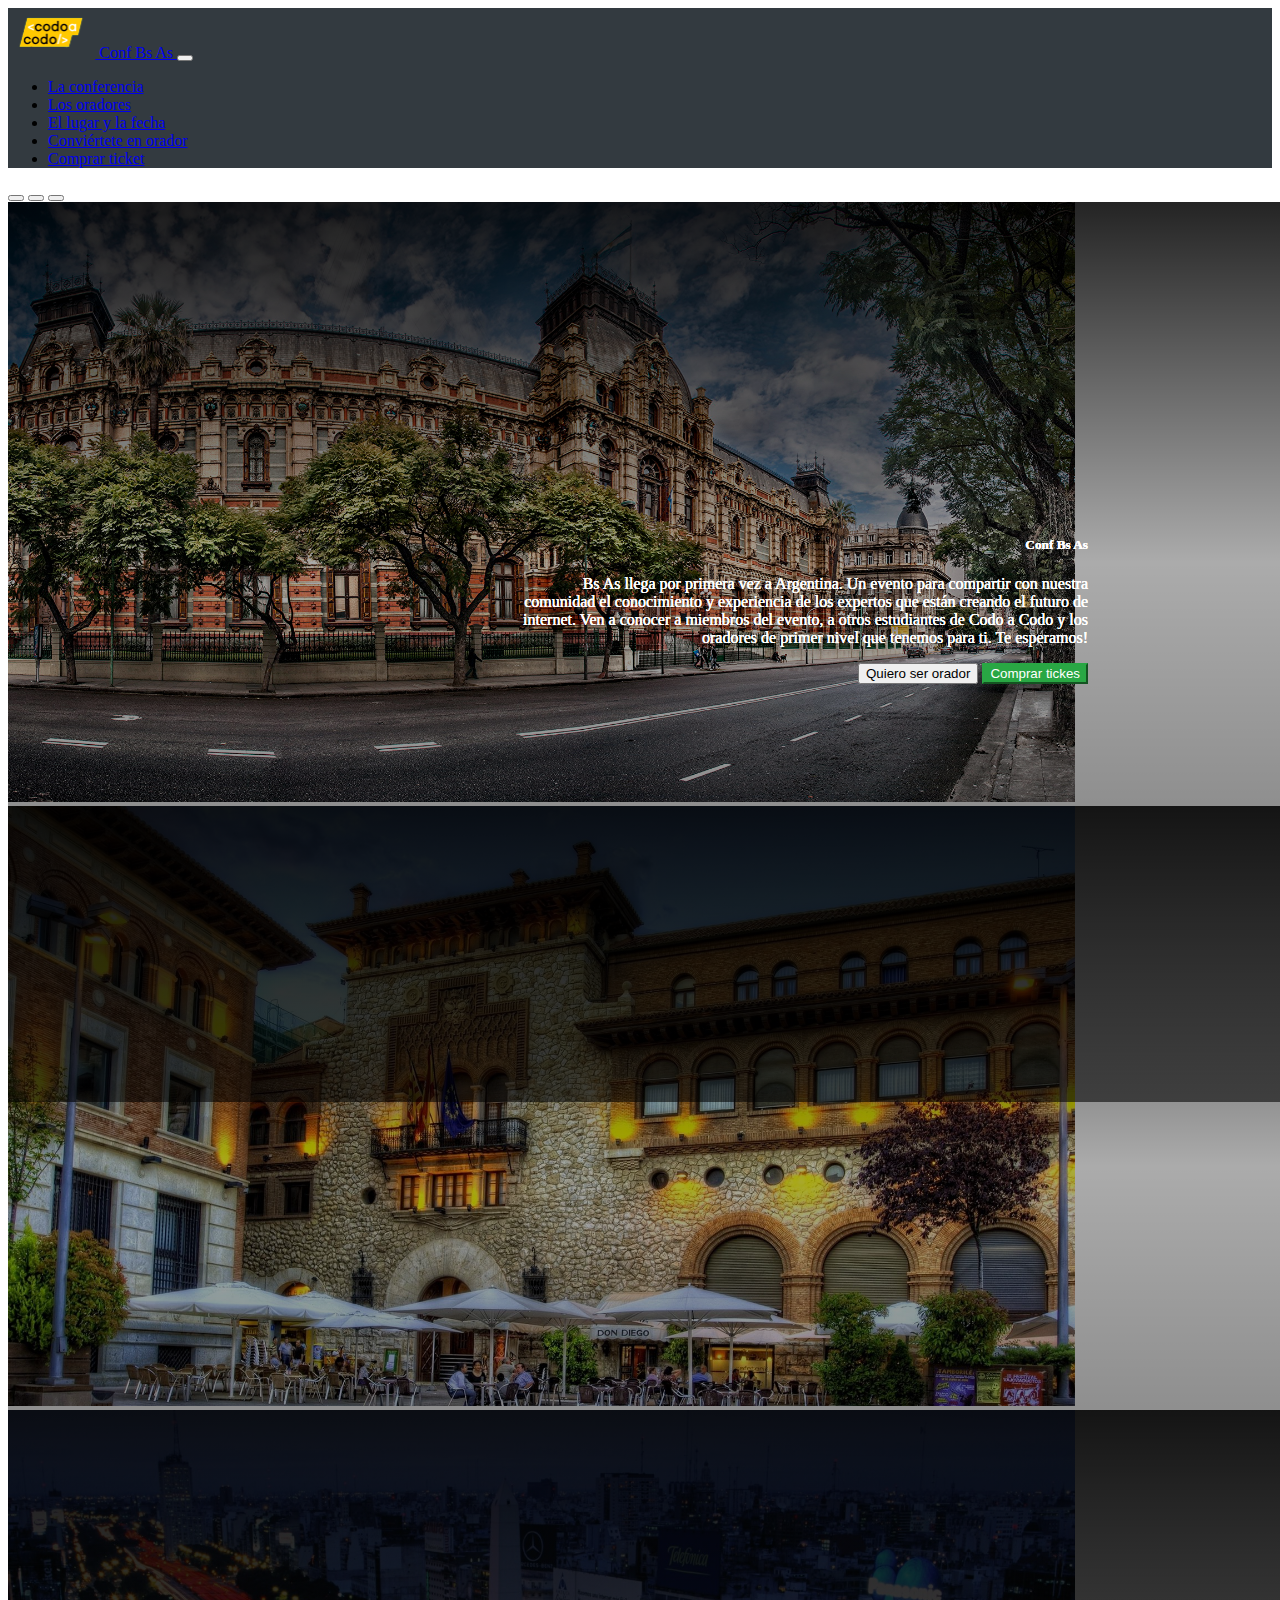
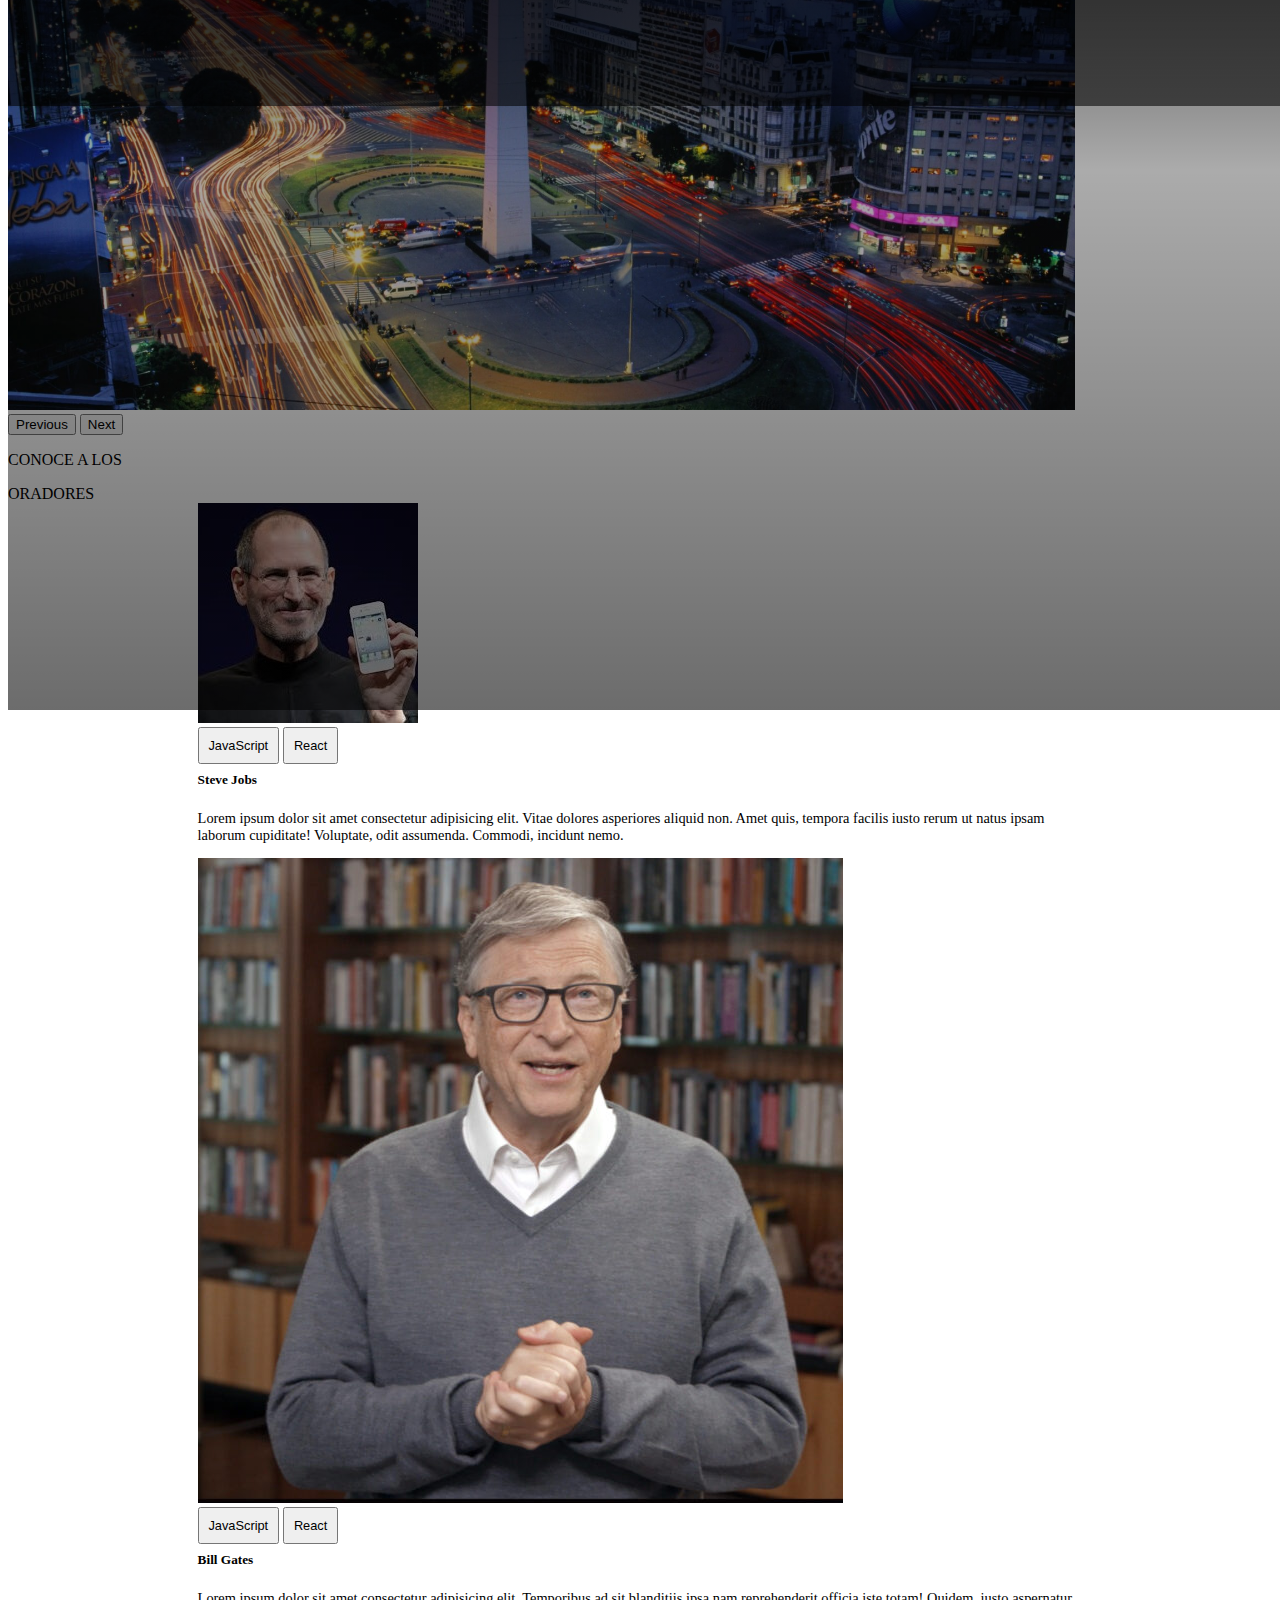
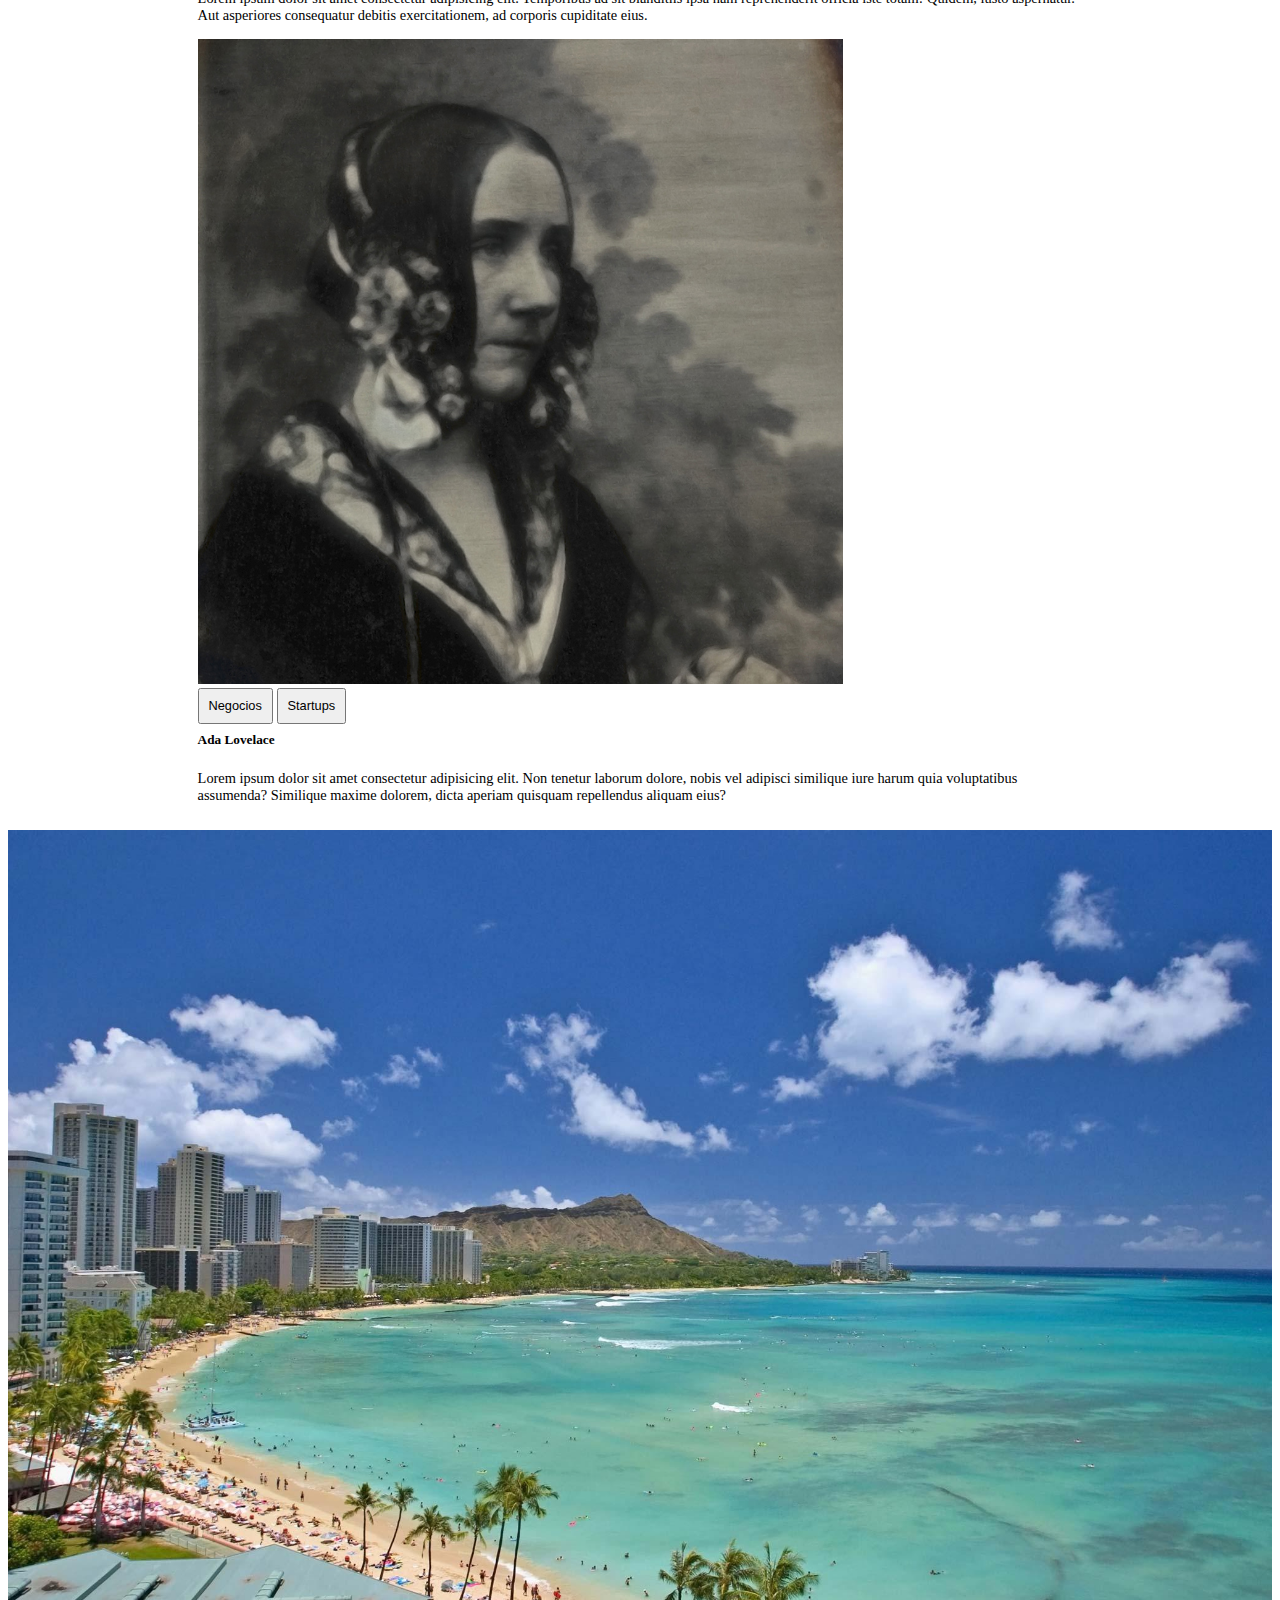
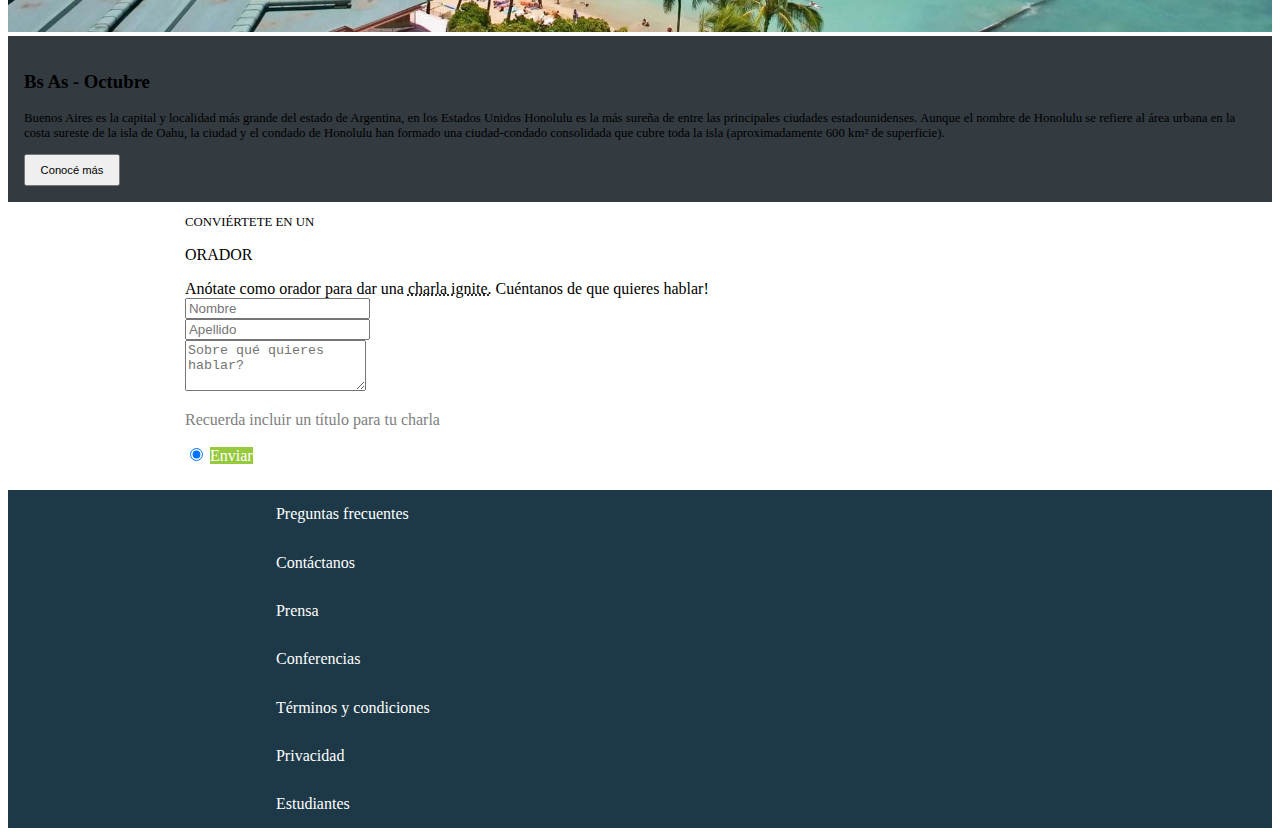
==== commit 13f8090a: "Se crea la pagina para comprar tickets" ====
--- a/index.html
+++ b/index.html
@@ -14,7 +14,7 @@
                 <header>
                     <nav class="navbar navbar-expand-lg navbar-dark estilo__nav">
                         <div class="container">
-                            <a class="navbar-brand" href="#">
+                            <a class="navbar-brand" href="index.html">
                                 <img src="img/codoacodo.png" alt="" height="50" class="d-inline-block align-text-center">
                                 Conf Bs As
                             </a>
@@ -36,7 +36,7 @@
                                         <a class="nav-link" href="#">Conviértete en orador</a>
                                     </li>
                                     <li class="nav-item">
-                                        <a class="nav-link text-success" href="#">Comprar ticket</a>
+                                        <a class="nav-link text-success" href="buyticket.html">Comprar ticket</a>
                                     </li>
                                 </ul>
                             </div>
--- a/css/style.css
+++ b/css/style.css
@@ -114,7 +114,7 @@
 
 .article__form__btn label{
     background-color: #96c93e;
-    width: 100%;
+    width: 48%;
     color: white;
 }
 
